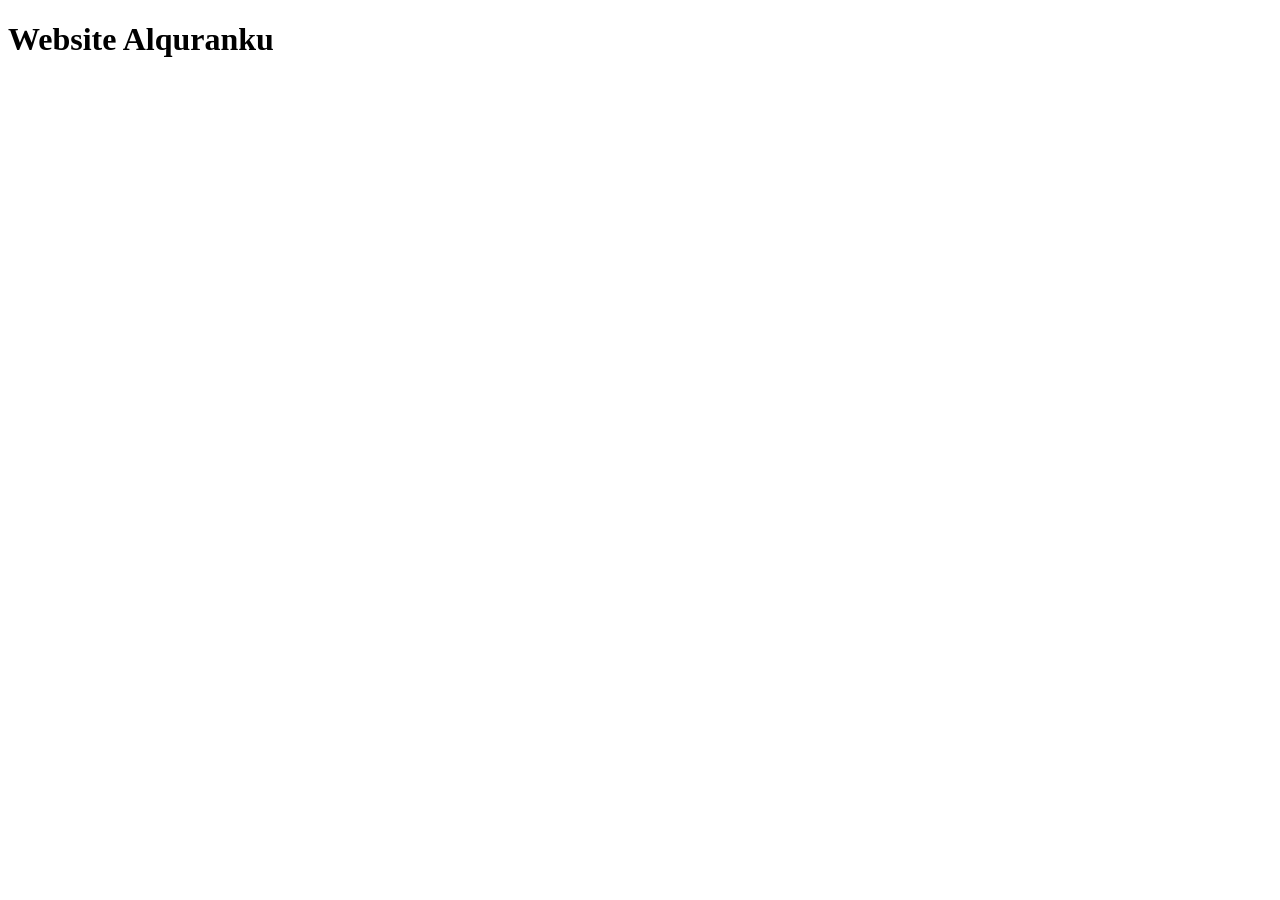
==== index.html @ 86a39401 "feat: made the API in the .js" ====
<!DOCTYPE html>
<html lang="en">
<head>
    <meta charset="UTF-8">
    <meta name="viewport" content="width=device-width, initial-scale=1.0">
    <title>Thalib</title>
</head>
<body>
    <h1>Website Alquranku</h1>

    <div class="alquran"></div>

    <script src="script.js"></script>
</body>
</html>
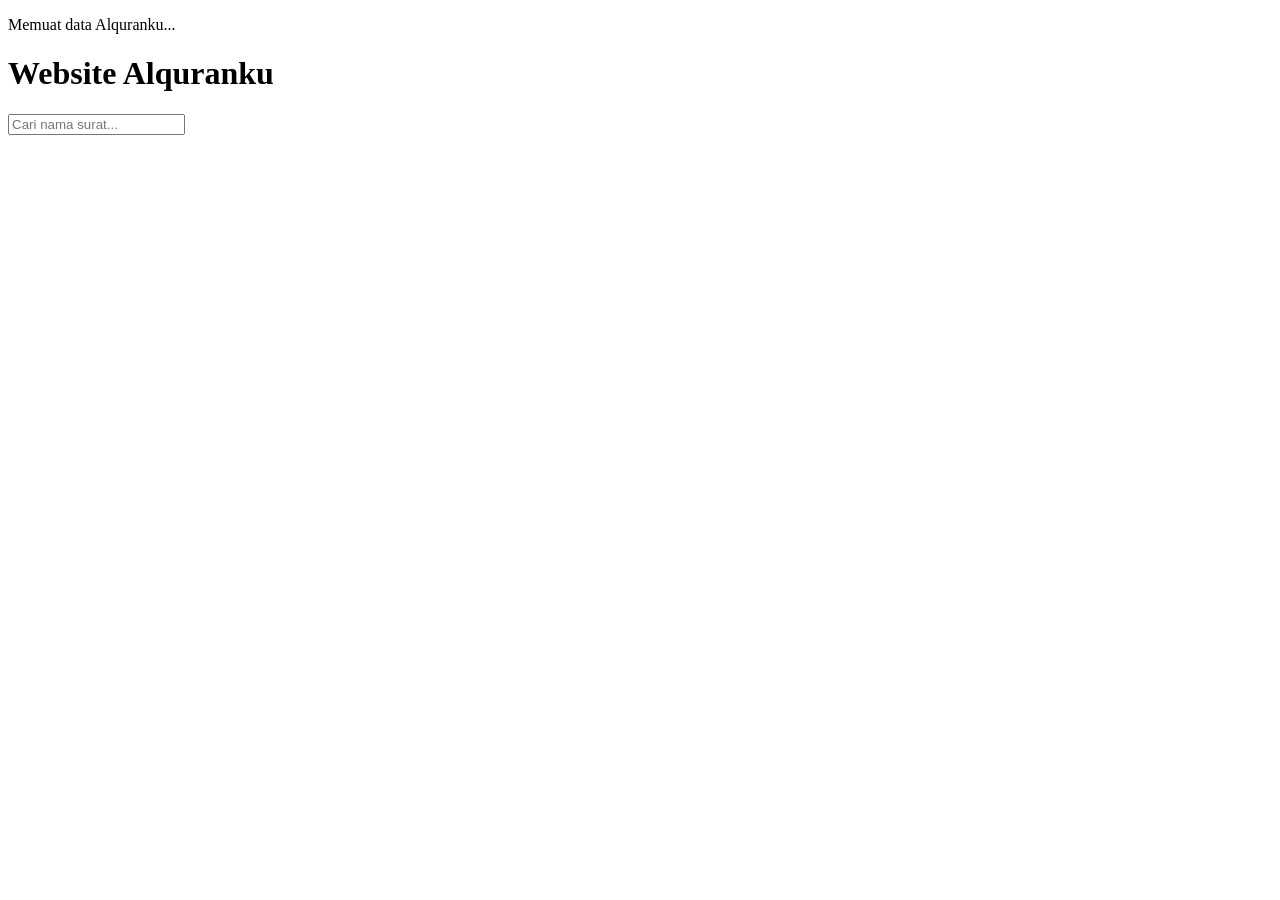
==== commit 03c2291f: "feat(src): add real time search feature and preloader" ====
--- a/index.html
+++ b/index.html
@@ -3,12 +3,20 @@
 <head>
     <meta charset="UTF-8">
     <meta name="viewport" content="width=device-width, initial-scale=1.0">
+    <link rel="stylesheet" href="style.css">
     <title>Thalib</title>
 </head>
 <body>
+
+    <div class="preloader">
+        <div class="loader"></div>
+       <p id="pesanLoading">Memuat data Alquranku...</p> 
+    </div>
+
     <h1>Website Alquranku</h1>
+    <input type="text" id="cariSurat" placeholder="Cari nama surat...">
 
-    <div class="alquran"></div>
+    <div id="alquran"></div>
 
     <script src="script.js"></script>
 </body>
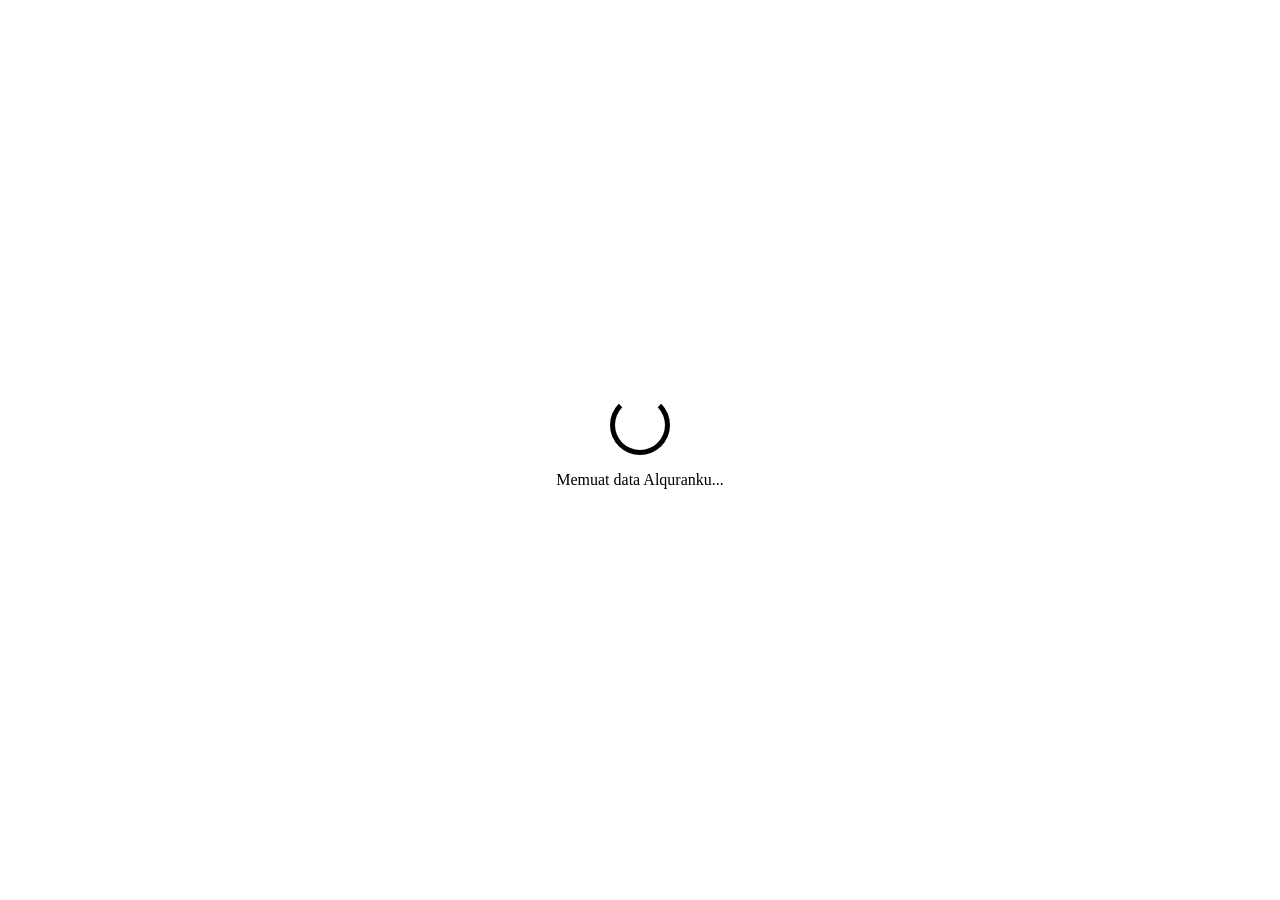
==== commit 1ce47aac: "fix: change the path because of restructure folder" ====
--- a/index.html
+++ b/index.html
@@ -3,7 +3,7 @@
 <head>
     <meta charset="UTF-8">
     <meta name="viewport" content="width=device-width, initial-scale=1.0">
-    <link rel="stylesheet" href="style.css">
+    <link rel="stylesheet" href="css/style.css">
     <title>Thalib</title>
 </head>
 <body>
@@ -18,6 +18,6 @@
 
     <div id="alquran"></div>
 
-    <script src="script.js"></script>
+    <script src="js/script.js"></script>
 </body>
 </html>
--- a/css/style.css
+++ b/css/style.css
@@ -0,0 +1,30 @@
+.loader{
+    width: 50px;
+    height: 50px;
+    border: 5px solid black;
+    border-radius: 50%;
+    border-top: 5px solid white;
+    animation: putar 1s linear infinite;
+}
+
+.preloader{
+    width: 100%;
+    height: 100vh;
+    display: flex;
+    flex-direction: column;
+    justify-content: center;
+    align-items: center;
+    position: fixed;
+    background-color: white;
+    top: 0;
+    left: 0;
+}
+
+@keyframes putar{
+    0%{
+        transform: rotate(0deg);
+    }
+    100%{
+        transform: rotate(360deg);
+    }
+}
